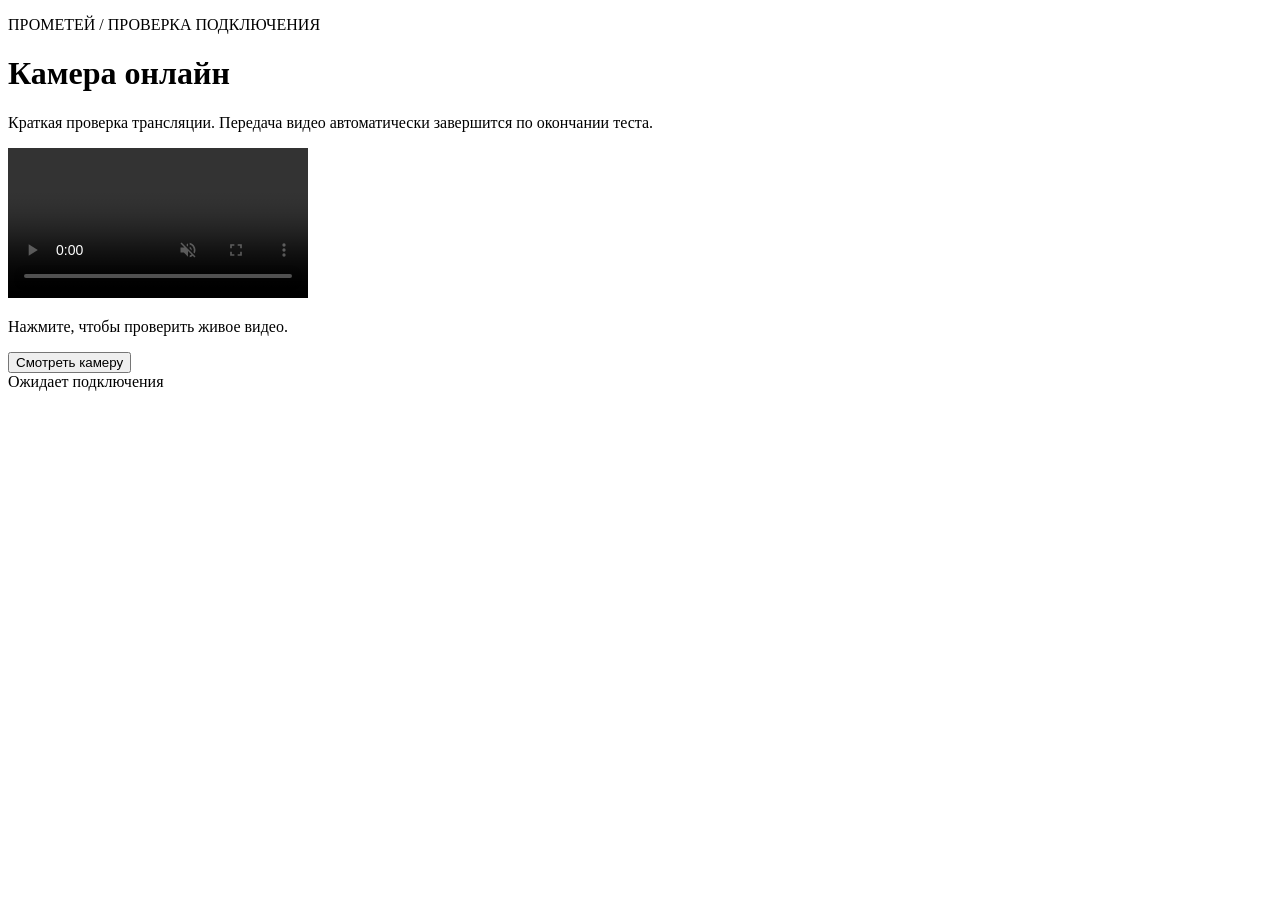
==== camera-relay-trial/https-preview/www/index.html @ 0a15a3e0 "Add bounded HTTPS camera preview preparation" ====
<!doctype html>
<html lang="ru"><head><meta charset="utf-8"><meta name="viewport" content="width=device-width,initial-scale=1"><title>Прометей · проверка камеры</title><link rel="stylesheet" href="/style.css"><script src="/hls.min.js" defer></script><script src="/player.js" defer></script></head>
<body><main><p class="eyebrow">ПРОМЕТЕЙ / ПРОВЕРКА ПОДКЛЮЧЕНИЯ</p><h1>Камера онлайн</h1><p class="note">Краткая проверка трансляции. Передача видео автоматически завершится по окончании теста.</p><section class="screen"><video id="video" controls muted playsinline preload="none" aria-label="Тестовая трансляция камеры"></video><div id="overlay"><p id="message">Нажмите, чтобы проверить живое видео.</p><button id="start" type="button">Смотреть камеру</button></div></section><footer><span id="status" role="status" aria-live="polite">Ожидает подключения</span><span id="remaining"></span></footer></main></body></html>
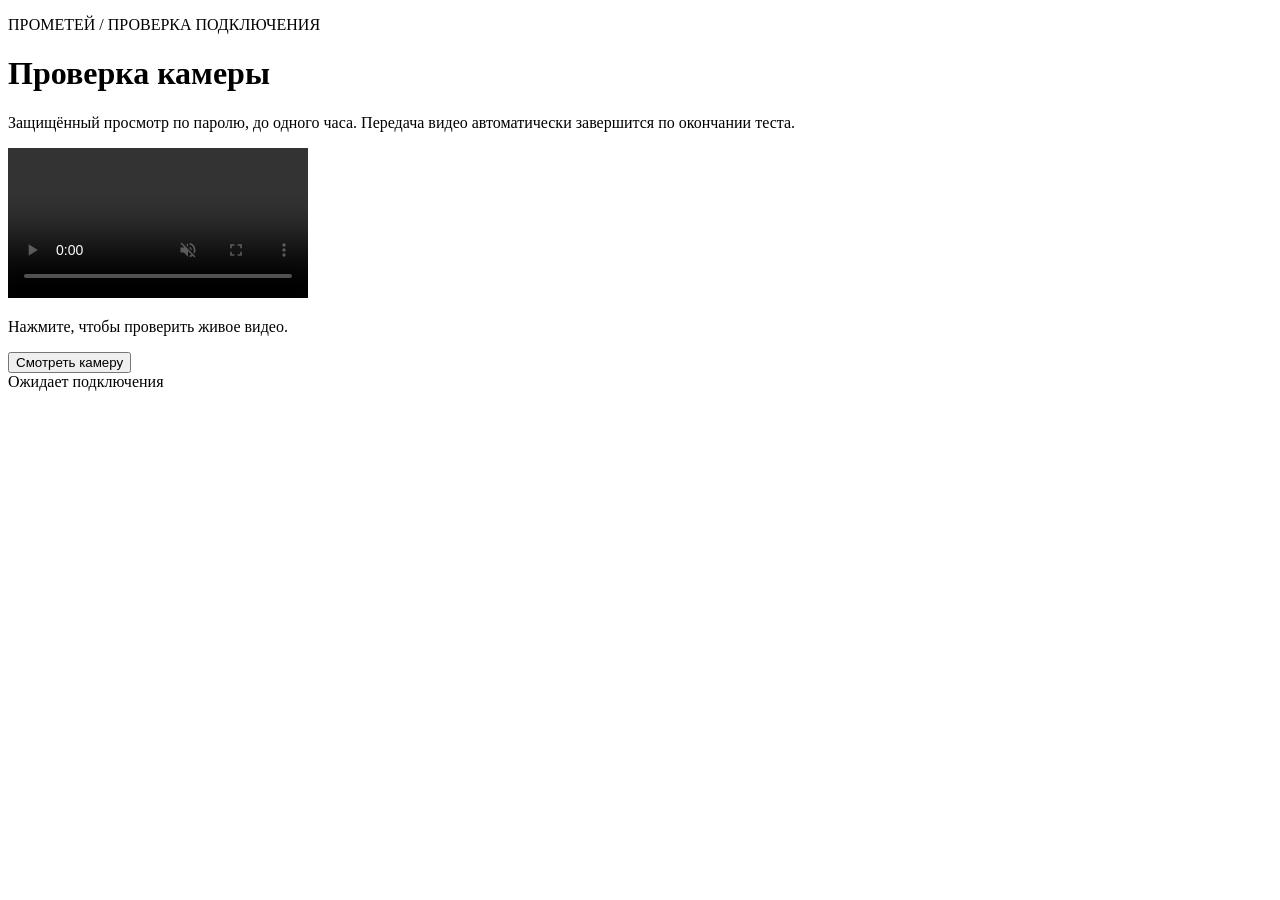
==== commit 7fa00c7c: "Add password-protected one-hour camera trial" ====
--- a/camera-relay-trial/https-preview/www/index.html
+++ b/camera-relay-trial/https-preview/www/index.html
@@ -1,3 +1,3 @@
 <!doctype html>
 <html lang="ru"><head><meta charset="utf-8"><meta name="viewport" content="width=device-width,initial-scale=1"><title>Прометей · проверка камеры</title><link rel="stylesheet" href="/style.css"><script src="/hls.min.js" defer></script><script src="/player.js" defer></script></head>
-<body><main><p class="eyebrow">ПРОМЕТЕЙ / ПРОВЕРКА ПОДКЛЮЧЕНИЯ</p><h1>Камера онлайн</h1><p class="note">Краткая проверка трансляции. Передача видео автоматически завершится по окончании теста.</p><section class="screen"><video id="video" controls muted playsinline preload="none" aria-label="Тестовая трансляция камеры"></video><div id="overlay"><p id="message">Нажмите, чтобы проверить живое видео.</p><button id="start" type="button">Смотреть камеру</button></div></section><footer><span id="status" role="status" aria-live="polite">Ожидает подключения</span><span id="remaining"></span></footer></main></body></html>
+<body><main><p class="eyebrow">ПРОМЕТЕЙ / ПРОВЕРКА ПОДКЛЮЧЕНИЯ</p><h1>Проверка камеры</h1><p class="note">Защищённый просмотр по паролю, до одного часа. Передача видео автоматически завершится по окончании теста.</p><section class="screen"><video id="video" controls muted playsinline preload="none" aria-label="Тестовая трансляция камеры"></video><div id="overlay"><p id="message">Нажмите, чтобы проверить живое видео.</p><button id="start" type="button">Смотреть камеру</button></div></section><footer><span id="status" role="status" aria-live="polite">Ожидает подключения</span><span id="remaining"></span></footer></main></body></html>
